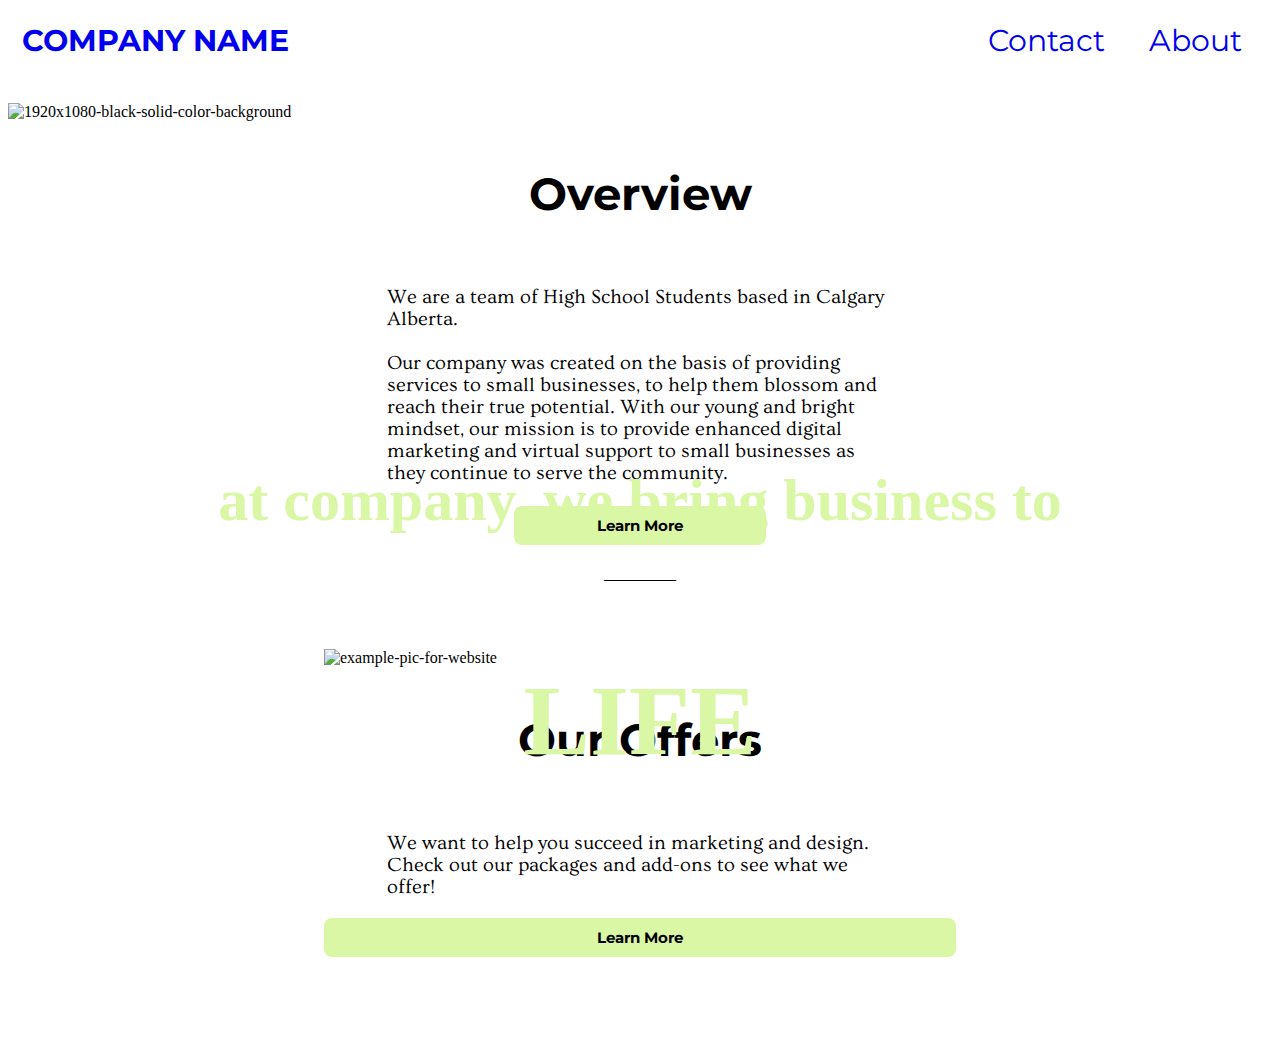
==== index.html @ d66b4c46 "Renamed the files, and cleaned up the main page." ====
<!DOCTYPE html>
<html>
  <link href = "style.css" type = "text/css" rel="stylesheet">
  <script src = "script.js"></script>

  
  <link rel="preconnect" href="https://fonts.gstatic.com">
<link href="https://fonts.googleapis.com/css2?family=Cardo:ital@1&family=Tinos:ital@1&display=swap" rel="stylesheet">
<link rel="preconnect" href="https://fonts.gstatic.com">
<link href="https://fonts.googleapis.com/css2?family=Cardo&display=swap" rel="stylesheet">
<link rel="preconnect" href="https://fonts.gstatic.com">
<link href="https://fonts.googleapis.com/css2?family=Cardo:ital@1&family=Ovo&family=Tinos:ital@1&display=swap" rel="stylesheet"

<link rel="preconnect" href="https://fonts.gstatic.com">
<link href="https://fonts.googleapis.com/css2?family=Cardo:ital@1&family=Montserrat:wght@100&display=swap" rel="stylesheet">

<head >
    <nav id = "navbar">


      <a href = "#top" class = "logo"><strong>COMPANY NAME</strong></a>
        <a class = "navright" href="about.html">About</a>
        <a class = "navright" href="#contact">Contact</a>   
      </nav>
      <title>Company Name</title>
</head>


<body>
  <main>
    <section>
      <div id = "top">
         <img src="https://i.ibb.co/7SLqf9Z/1920x1080-black-solid-color-background.jpg" alt="1920x1080-black-solid-color-background" border="0" class="firstimage">
        <h2 class= "fade-in motto">at company, we bring business to </h2>
        <h1 class = "fade-in motto2">   LIFE </h1>
        </div>
      </section>
      <section>
        <h3 class ="title">Overview</h3> 
        <article >We are a team of High School Students based in Calgary Alberta. <br><br>
        Our company was created on the basis of providing services to small businesses, to help them blossom and reach their true potential.  With our young and bright mindset, our mission is to provide enhanced digital marketing and virtual support to small businesses as they continue to serve the community.	<br>	
        <br>	 
          <button class = "normalbutton" > <strong>Learn More</strong> </button>
        </article>
        </section>
       
      
      
      <section>
        <p>_________</p>
        <img src="https://i.ibb.co/mcnR3vw/example-pic-for-websiute.png" alt="example-pic-for-website" border="0" class = "showcase1">
        <h3 class ="title">Our Offers</h3>
        <article class = "description"> We want to help you succeed in marketing and design. Check out our packages and add-ons to see what we offer!</article>
        <button class = "normalbutton" > <strong>Learn More</strong> </button>
        </section>

  </main>
<br>
<br>
<br>
<br>
<br>

</body>
</html>
---- style.css ----
.logo {
  float: left;
  padding: 14px;
  position: absolute;
  display: block;
   font-size: 100x;
   font-family: 'Montserrat', sans-serif;
  transition-duration: 0.4s;
 text-decoration: none;
 height: 60px;
}
a:hover{
  background-color: white;
  color: #FF5733
}





#navbar {
  overflow: hidden;
  background-color: #FFFFFF !important;
    z-index: 1;
  

}
a{
  float: right;
  padding: 14px;
  text-decoration: none;
  font-size: 30px;
  padding-right: 30px;
  font-family: 'Montserrat', sans-serif;
  transition-duration: 0.4s;
}

.content {
  padding: 16px;
}

.sticky {
  position: fixed;
  top: 0;
  width: 100%;
}
.sticky + .content {
  padding-top: 14px;
}












main{
  padding-top: 30px;
  width: 100%;
  overflow: auto;
  float:center;
}

main h1{
  font-size: 100px;
  color:#DAF7A6;
  text-align: center;
  font-family: 'Tinos', serif;
  margin: 0;
  position: absolute;
  top:80%;
  left:50%;
  transform: translate(-50%, -50%)

}


.fade-in {
  animation: fadeIn ease 2s;
  -webkit-animation: fadeIn ease 2s;
  -moz-animation: fadeIn ease 2s;
  -o-animation: fadeIn ease 2s;
  -ms-animation: fadeIn ease 2s;
}
@keyframes fadeIn {
  0% {
    opacity:0;
  }
  100% {
    opacity:1;
  }
}

@-moz-keyframes fadeIn {
  0% {
    opacity:0;
  }
  100% {
    opacity:1;
  }
}

@-webkit-keyframes fadeIn {
  0% {
    opacity:0;
  }
  100% {
    opacity:1;
  }
}

@-o-keyframes fadeIn {
  0% {
    opacity:0;
  }
  100% {
    opacity:1;
  }
}

@-ms-keyframes fadeIn {
  0% {
    opacity:0;
  }
  100% {
    opacity:1;
}
}


/*Back to normal now */



main h2 {
  font-size: 60px;
  text-align: center;
  white-space: nowrap;
  font-family: 'Tinos', serif;
  color:#DAF7A6;
 position: absolute;
  top: 50%;
  left: 50%;
  transform: translate(-50%, -50%);
}



.firstimage {
	
  /* Set up proportionate scaling */
  width: 100%;
  position: relative;
  height: 800px;
}







.title{
  font-family: 'Montserrat', sans-serif;
  float: center;
  font-size: 45px;
  text-align: center;


}
/* THIS IS THE MISSION STATEMENT */
article{
  padding: 20px;
  text-align: left;
  float: right;
  font-family: 'Ovo', serif;
  font-size: 20px;
  color: black;
  padding-right: 30%;
  padding-left: 30%;


}
 .normalbutton{
  background-color:#DAF7A6;
  color: black;
  font-size: 15px;
  padding: 10px 20px;
  border-radius: 8px;
  border:none;
  transition-duration: 0.4s;
  cursor: pointer;
  font-family: 'Montserrat', sans-serif;
  display:block; /* change this from inline-block */
    width:50%; /* setting the width */
    margin: auto; /* this will center  it */
    position:relative;
}
.normalbutton:hover{
  background-color: #F1C378 ;
  color: black;
}

.showcase1{
  margin-left: 25%;
  margin-right: 25%;
  padding-top: 50px;
  width: 50%;
  
}



p{
  text-align: center;
  float:center;
}
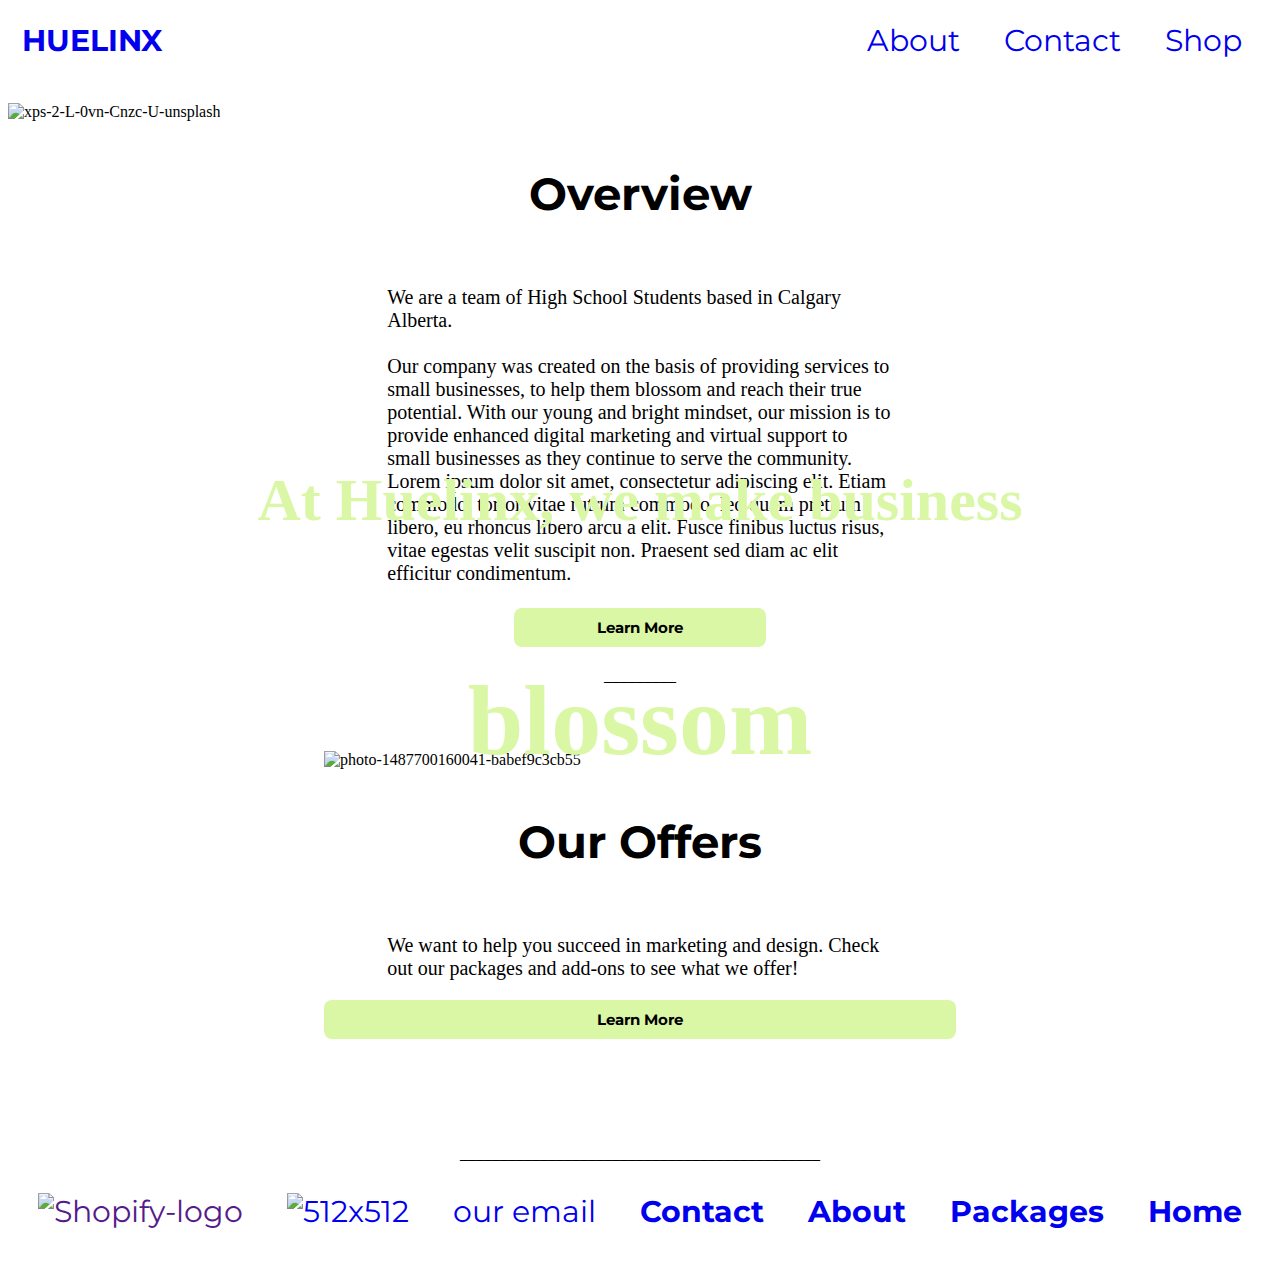
==== commit fe31ee8d: "Fixed navbar, changed photos, changed fonts" ====
--- a/index.html
+++ b/index.html
@@ -4,23 +4,26 @@
   <script src = "script.js"></script>
 
   
-  <link rel="preconnect" href="https://fonts.gstatic.com">
-<link href="https://fonts.googleapis.com/css2?family=Cardo:ital@1&family=Tinos:ital@1&display=swap" rel="stylesheet">
+<link rel="preconnect" href="https://fonts.gstatic.com">
+<link href="https://fonts.googleapis.com/css2?family=Raleway:wght@100;400&display=swap" rel="stylesheet">
 <link rel="preconnect" href="https://fonts.gstatic.com">
 <link href="https://fonts.googleapis.com/css2?family=Cardo&display=swap" rel="stylesheet">
-<link rel="preconnect" href="https://fonts.gstatic.com">
-<link href="https://fonts.googleapis.com/css2?family=Cardo:ital@1&family=Ovo&family=Tinos:ital@1&display=swap" rel="stylesheet"
+
+<link href="https://fonts.googleapis.com/css2?family=Bodoni+Moda:wght@500&display=swap" rel="stylesheet">
 
 <link rel="preconnect" href="https://fonts.gstatic.com">
 <link href="https://fonts.googleapis.com/css2?family=Cardo:ital@1&family=Montserrat:wght@100&display=swap" rel="stylesheet">
 
-<head >
+<head>
     <nav id = "navbar">
 
 
-      <a href = "#top" class = "logo"><strong>COMPANY NAME</strong></a>
-        <a class = "navright" href="about.html">About</a>
-        <a class = "navright" href="#contact">Contact</a>   
+      <a href = "#top" class = "logo"><strong>HUELINX</strong></a>
+      <a class = "navright" href="https://jasath8.myshopify.com/password">Shop</a> 
+        <a class = "navright" href="contact.html">Contact</a> 
+         <a class = "navright" href="about.html">About</a>
+        
+        
       </nav>
       <title>Company Name</title>
 </head>
@@ -28,27 +31,31 @@
 
 <body>
   <main>
-    <section>
-      <div id = "top">
-         <img src="https://i.ibb.co/7SLqf9Z/1920x1080-black-solid-color-background.jpg" alt="1920x1080-black-solid-color-background" border="0" class="firstimage">
-        <h2 class= "fade-in motto">at company, we bring business to </h2>
-        <h1 class = "fade-in motto2">   LIFE </h1>
+    <section >
+      <div class="container" id = "top">
+        
+        <img src="https://i.ibb.co/YWLrn9y/xps-2-L-0vn-Cnzc-U-unsplash.jpg" alt="xps-2-L-0vn-Cnzc-U-unsplash" border="0" class = "first"><!--
+         <img src="https://i.ibb.co/7SLqf9Z/1920x1080-black-solid-color-background.jpg" alt="1920x1080-black-solid-color-background" border="0" class="first">  -->
+        <h2 class= "fade-in motto">At Huelinx, we make business</h2>
+        <h1 class = "fade-in motto2">  blossom  </h1>
         </div>
       </section>
       <section>
         <h3 class ="title">Overview</h3> 
         <article >We are a team of High School Students based in Calgary Alberta. <br><br>
-        Our company was created on the basis of providing services to small businesses, to help them blossom and reach their true potential.  With our young and bright mindset, our mission is to provide enhanced digital marketing and virtual support to small businesses as they continue to serve the community.	<br>	
+        Our company was created on the basis of providing services to small businesses, to help them blossom and reach their true potential.  With our young and bright mindset, our mission is to provide enhanced digital marketing and virtual support to small businesses as they continue to serve the community.<br>	 Lorem ipsum dolor sit amet, consectetur adipiscing elit. Etiam commodo, tortor vitae rutrum commodo, leo quam pretium libero, eu rhoncus libero arcu a elit. Fusce finibus luctus risus, vitae egestas velit suscipit non. Praesent sed diam ac elit efficitur condimentum.<br>	
         <br>	 
-          <button class = "normalbutton" > <strong>Learn More</strong> </button>
+          <button onclick = "location.href=
+          'about.html'" class = "normalbutton"  href= "about.css"> <strong>Learn More</strong> </button>
         </article>
         </section>
        
       
       
       <section>
-        <p>_________</p>
-        <img src="https://i.ibb.co/mcnR3vw/example-pic-for-websiute.png" alt="example-pic-for-website" border="0" class = "showcase1">
+        <p><span>_________</span></p>
+        
+       <img src="https://i.ibb.co/FhSQPbt/photo-1487700160041-babef9c3cb55.jpg" alt="photo-1487700160041-babef9c3cb55" border="0" class = "showcase1">
         <h3 class ="title">Our Offers</h3>
         <article class = "description"> We want to help you succeed in marketing and design. Check out our packages and add-ons to see what we offer!</article>
         <button class = "normalbutton" > <strong>Learn More</strong> </button>
@@ -60,6 +67,43 @@
 <br>
 <br>
 <br>
+	<!-- The content of your page would go here. -->
 
+		<footer class="footer">
+
+			
+      
+      <p class = "footerline">_____________________________________________</p>
+      <div>
+				
+
+				
+					<a href="#top" class = "redirect"><strong>Home</strong></a>
+					
+					<a href="#" class = "redirect"><strong>Packages</strong></a>
+					
+					<a href="about.html" class = "redirect"><strong>About</strong></a>
+					
+					<a href="contact.html" class = "redirect" ><strong>Contact</strong></a>
+				
+<!--
+				<p class="copyright">© 2019 Eduonix Learning Solutions Pvt. Ltd.</p> -->
+			</div>
+
+			<div class="email">
+				
+					<a href="mailto:" class="email">our email</a>
+				
+			</div>
+			<div class="footer-right">
+				<div class="footer-icons">
+					<a href="https://www.hellofresh.ca/"><img src="https://i.ibb.co/bNP5RWW/512x512.png" alt="512x512" border="0" class = "instagram"></a>
+					<a href=""><img src="https://i.ibb.co/3r0VNfV/Shopify-logo.png" alt="Shopify-logo" border="0" class = "shopify"></a>
+					<a href="#"><i ></i></a>
+			
+					<a href="#"><i "></i></a>
+				</div>
+			</div>
+		</footer>
 </body>
 </html>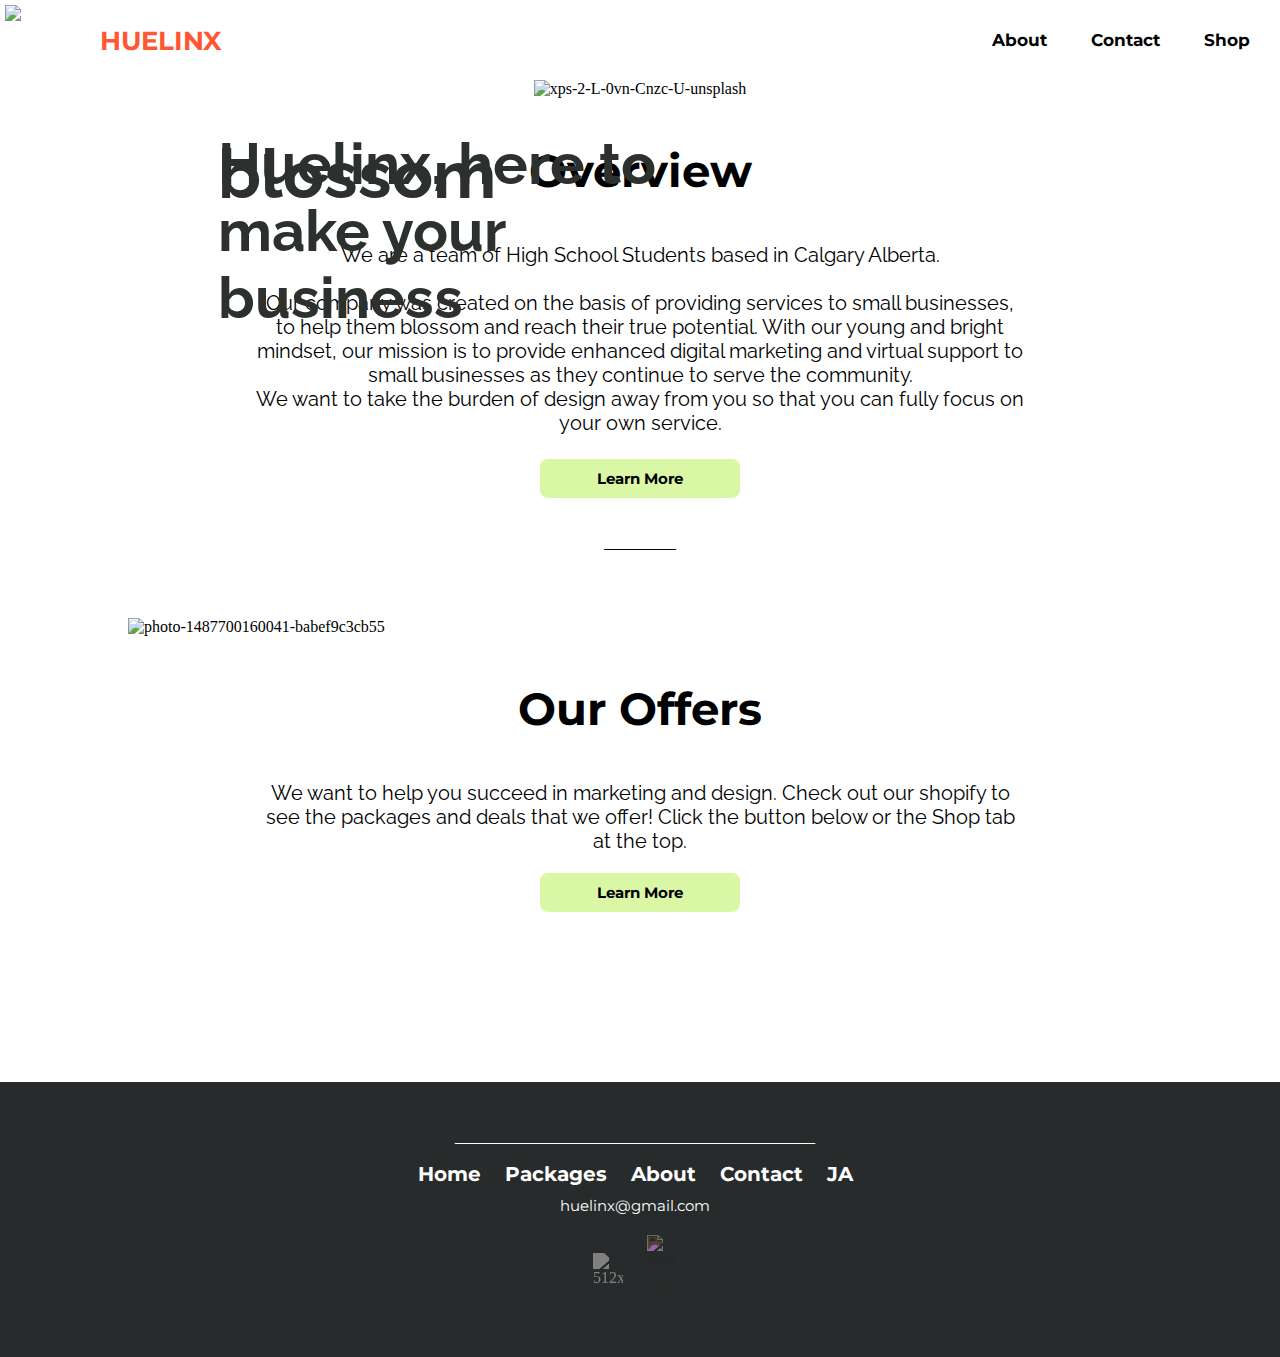
==== commit 9e8e3b78: "Changed fonts, added logo, added JA information" ====
--- a/index.html
+++ b/index.html
@@ -6,7 +6,7 @@
   
 <link rel="preconnect" href="https://fonts.gstatic.com">
 <link href="https://fonts.googleapis.com/css2?family=Raleway:wght@100;400&display=swap" rel="stylesheet">
-<link rel="preconnect" href="https://fonts.gstatic.com">
+
 <link href="https://fonts.googleapis.com/css2?family=Cardo&display=swap" rel="stylesheet">
 
 <link href="https://fonts.googleapis.com/css2?family=Bodoni+Moda:wght@500&display=swap" rel="stylesheet">
@@ -18,8 +18,11 @@
     <nav id = "navbar">
 
 
-      <a href = "#top" class = "logo"><strong>HUELINX</strong></a>
-      <a class = "navright" href="https://jasath8.myshopify.com/password">Shop</a> 
+      <div class = "logopog" >
+        <img src = "https://lh3.googleusercontent.com/[base64]w370-h350-no?authuser=0 " class = "headerthing">
+        <a href = "#top" class = "logo"><strong>HUELINX</strong></a>
+        </div>
+      <a class = "navright" href="https://jasath8.myshopify.com/" target ="_blank">Shop</a> 
         <a class = "navright" href="contact.html">Contact</a> 
          <a class = "navright" href="about.html">About</a>
         
@@ -34,19 +37,18 @@
     <section >
       <div class="container" id = "top">
         
-        <img src="https://i.ibb.co/YWLrn9y/xps-2-L-0vn-Cnzc-U-unsplash.jpg" alt="xps-2-L-0vn-Cnzc-U-unsplash" border="0" class = "first"><!--
+        <img src="https://lh3.googleusercontent.com/[base64]w1249-h833-no?authuser=0" alt="xps-2-L-0vn-Cnzc-U-unsplash" border="0" class = "first"><!--
          <img src="https://i.ibb.co/7SLqf9Z/1920x1080-black-solid-color-background.jpg" alt="1920x1080-black-solid-color-background" border="0" class="first">  -->
-        <h2 class= "fade-in motto">At Huelinx, we make business</h2>
+        <h2 class= "fade-in motto">Huelinx, here to make your business</h2>
         <h1 class = "fade-in motto2">  blossom  </h1>
         </div>
       </section>
       <section>
         <h3 class ="title">Overview</h3> 
         <article >We are a team of High School Students based in Calgary Alberta. <br><br>
-        Our company was created on the basis of providing services to small businesses, to help them blossom and reach their true potential.  With our young and bright mindset, our mission is to provide enhanced digital marketing and virtual support to small businesses as they continue to serve the community.<br>	 Lorem ipsum dolor sit amet, consectetur adipiscing elit. Etiam commodo, tortor vitae rutrum commodo, leo quam pretium libero, eu rhoncus libero arcu a elit. Fusce finibus luctus risus, vitae egestas velit suscipit non. Praesent sed diam ac elit efficitur condimentum.<br>	
+        Our company was created on the basis of providing services to small businesses, to help them blossom and reach their true potential.  With our young and bright mindset, our mission is to provide enhanced digital marketing and virtual support to small businesses as they continue to serve the community.<br>	 We want to take the burden of design away from you so that you can fully focus on your own service. <br>	
         <br>	 
-          <button onclick = "location.href=
-          'about.html'" class = "normalbutton"  href= "about.css"> <strong>Learn More</strong> </button>
+          <button onclick = "location.href = 'about.html'" target="_blank" class = "normalbutton"  href= "about.html"> <strong>Learn More</strong> </button>
         </article>
         </section>
        
@@ -55,10 +57,10 @@
       <section>
         <p><span>_________</span></p>
         
-       <img src="https://i.ibb.co/FhSQPbt/photo-1487700160041-babef9c3cb55.jpg" alt="photo-1487700160041-babef9c3cb55" border="0" class = "showcase1">
+       <img src="https://lh3.googleusercontent.com/[base64]w1035-h705-no?authuser=0" alt="photo-1487700160041-babef9c3cb55" border="0" class = "showcase1">
         <h3 class ="title">Our Offers</h3>
-        <article class = "description"> We want to help you succeed in marketing and design. Check out our packages and add-ons to see what we offer!</article>
-        <button class = "normalbutton" > <strong>Learn More</strong> </button>
+        <article class = "description"> We want to help you succeed in marketing and design. Check out our shopify to see the packages and deals that we offer! Click the button below or the Shop tab at the top. </article>
+        <a href = "https://jasab.ca/" target = "_blank"> <button class = "normalbutton" > <strong>Learn More</strong> </button></a>
         </section>
 
   </main>
@@ -85,6 +87,10 @@
 					<a href="about.html" class = "redirect"><strong>About</strong></a>
 					
 					<a href="contact.html" class = "redirect" ><strong>Contact</strong></a>
+
+          <a href="https://jasab.ca/"  target ="_blank" class = "redirect" ><strong>JA</strong></a>
+          
+
 				
 <!--
 				<p class="copyright">© 2019 Eduonix Learning Solutions Pvt. Ltd.</p> -->
@@ -92,13 +98,13 @@
 
 			<div class="email">
 				
-					<a href="mailto:" class="email">our email</a>
+					<a href="mailto: huelinx@gmail.com" class="email"> huelinx@gmail.com</a>
 				
 			</div>
 			<div class="footer-right">
 				<div class="footer-icons">
 					<a href="https://www.hellofresh.ca/"><img src="https://i.ibb.co/bNP5RWW/512x512.png" alt="512x512" border="0" class = "instagram"></a>
-					<a href=""><img src="https://i.ibb.co/3r0VNfV/Shopify-logo.png" alt="Shopify-logo" border="0" class = "shopify"></a>
+					<a href="https://jasath8.myshopify.com/" target ="_blank"><img src="https://i.ibb.co/3r0VNfV/Shopify-logo.png" alt="Shopify-logo" border="0" class = "shopify"></a>
 					<a href="#"><i ></i></a>
 			
 					<a href="#"><i "></i></a>
--- a/style.css
+++ b/style.css
@@ -1,16 +1,38 @@
+
+.logopog {
+  display: flex;
+}
+
+.headerthing {
+  max-width: 80px;
+  width: auto;
+  padding-right: 25px;
+  padding-top:5px;
+  position: absolute;
+  padding-left: 5px;
+
+}
+
 .logo {
   float: left;
   padding: 14px;
   position: absolute;
   display: block;
-   font-size: 100x;
+   font-size: 2vw;
    font-family: 'Montserrat', sans-serif;
   transition-duration: 0.4s;
  text-decoration: none;
- height: 60px;
-}
-a:hover{
-  background-color: white;
+ padding-top:25px;
+ color: black;
+ padding-left: 100px;
+
+}
+.logo:hover{
+  background-color: transparent;
+  color: #FF5733
+}
+.navright:hover{
+  background-color: transparent;
   color: #FF5733
 }
 
@@ -20,19 +42,25 @@
 
 #navbar {
   overflow: hidden;
-  background-color: #FFFFFF !important;
+  background-color: #FFFFFF;
     z-index: 1;
-  
-
-}
-a{
+    height: 80px;
+    
+  
+
+}
+.navright{
   float: right;
   padding: 14px;
   text-decoration: none;
-  font-size: 30px;
+  font-size: 1.3vw;
   padding-right: 30px;
+  padding-top: 30px;
   font-family: 'Montserrat', sans-serif;
   transition-duration: 0.4s;
+  color: black;
+  font-weight: bold;
+  
 }
 
 .content {
@@ -52,141 +80,106 @@
 
 
 
-
-
-
-
-
-
-
-main{
-  padding-top: 30px;
-  width: 100%;
-  overflow: auto;
-  float:center;
-}
+.first {
+width: 100%;
+position: relative;
+max-height: 800px;
+object-fit: cover;
+
+}
+
+
+.container{
+    position: relative;
+    text-align: center;
+ 
+}
+
+
+
 
 main h1{
-  font-size: 100px;
-  color:#DAF7A6;
-  text-align: center;
-  font-family: 'Tinos', serif;
+   font-size: 5.3vw;
+  color:#2C312E;
+  font-family: 'Raleway', sans-serif;
+  position: absolute;
+  font-weight: bold;
+  top:45%;
+  left:17%;
+  
+
+  
+
+}
+
+
+
+/*Back to normal now */
+
+
+
+main h2 {
+  font-size: 4.5vw;
+
+
+  font-family: 'Raleway', sans-serif;
+  color:#2C312E;
+ position: absolute;
+  top: 15%;
+  left: 17%;
+  right: 48%;
+  text-align: left;
+  font-weight: bold;
+ 
+}
+
+
+body, html {
+  height: 100%;
   margin: 0;
-  position: absolute;
-  top:80%;
-  left:50%;
-  transform: translate(-50%, -50%)
-
-}
-
-
-.fade-in {
-  animation: fadeIn ease 2s;
-  -webkit-animation: fadeIn ease 2s;
-  -moz-animation: fadeIn ease 2s;
-  -o-animation: fadeIn ease 2s;
-  -ms-animation: fadeIn ease 2s;
-}
-@keyframes fadeIn {
-  0% {
-    opacity:0;
-  }
-  100% {
-    opacity:1;
-  }
-}
-
-@-moz-keyframes fadeIn {
-  0% {
-    opacity:0;
-  }
-  100% {
-    opacity:1;
-  }
-}
-
-@-webkit-keyframes fadeIn {
-  0% {
-    opacity:0;
-  }
-  100% {
-    opacity:1;
-  }
-}
-
-@-o-keyframes fadeIn {
-  0% {
-    opacity:0;
-  }
-  100% {
-    opacity:1;
-  }
-}
-
-@-ms-keyframes fadeIn {
-  0% {
-    opacity:0;
-  }
-  100% {
-    opacity:1;
-}
-}
-
-
-/*Back to normal now */
-
-
-
-main h2 {
-  font-size: 60px;
-  text-align: center;
-  white-space: nowrap;
-  font-family: 'Tinos', serif;
-  color:#DAF7A6;
- position: absolute;
-  top: 50%;
-  left: 50%;
-  transform: translate(-50%, -50%);
-}
-
-
-
-.firstimage {
-	
+}
+
   /* Set up proportionate scaling */
-  width: 100%;
-  position: relative;
-  height: 800px;
-}
-
-
-
-
-
-
 
 .title{
   font-family: 'Montserrat', sans-serif;
   float: center;
   font-size: 45px;
   text-align: center;
+  
 
 
 }
 /* THIS IS THE MISSION STATEMENT */
 article{
-  padding: 20px;
-  text-align: left;
-  float: right;
-  font-family: 'Ovo', serif;
-  font-size: 20px;
+
+  text-align: center;
+  float: center;
+  font-family: 'Raleway', sans-serif;
+  font-size: 2.5vw;
   color: black;
-  padding-right: 30%;
-  padding-left: 30%;
-
-
-}
+  padding-right: 20%;
+  padding-left: 20%;
+  padding-bottom: 20px;
+}
+
+@media screen and (max-width: 300px) {
+  article{
+    font-size: 15px;
+  }
+}
+@media screen and (min-width: 601px) {
+  article {
+    font-size: 20px;
+  }
+}
+
+a{
+  text-decoration: none;
+}
+
  .normalbutton{
+   
   background-color:#DAF7A6;
   color: black;
   font-size: 15px;
@@ -197,9 +190,10 @@
   cursor: pointer;
   font-family: 'Montserrat', sans-serif;
   display:block; /* change this from inline-block */
-    width:50%; /* setting the width */
+    width:200px; /* setting the width */
     margin: auto; /* this will center  it */
     position:relative;
+    text-decoration: none;
 }
 .normalbutton:hover{
   background-color: #F1C378 ;
@@ -207,11 +201,14 @@
 }
 
 .showcase1{
-  margin-left: 25%;
-  margin-right: 25%;
+  left:50%;
+  float: center;
   padding-top: 50px;
-  width: 50%;
-  
+  width:80%;
+  margin-left: 10%;
+  margin-right: 10%;
+  height: 400px;
+  object-fit: cover;
 }
 
 
@@ -220,3 +217,133 @@
   text-align: center;
   float:center;
 }
+
+
+
+.fade-in {
+  animation: fadeIn ease 2s;
+  -webkit-animation: fadeIn ease 2s;
+  -moz-animation: fadeIn ease 2s;
+  -o-animation: fadeIn ease 2s;
+  -ms-animation: fadeIn ease 2s;
+}
+@keyframes fadeIn {
+  0% {
+    opacity:0;
+  }
+  100% {
+    opacity:1;
+  }
+}
+
+@-moz-keyframes fadeIn {
+  0% {
+    opacity:0;
+  }
+  100% {
+    opacity:1;
+  }
+}
+
+@-webkit-keyframes fadeIn {
+  0% {
+    opacity:0;
+  }
+  100% {
+    opacity:1;
+  }
+}
+
+@-o-keyframes fadeIn {
+  0% {
+    opacity:0;
+  }
+  100% {
+    opacity:1;
+  }
+}
+
+@-ms-keyframes fadeIn {
+  0% {
+    opacity:0;
+  }
+  100% {
+    opacity:1;
+}
+}
+
+
+
+
+
+
+
+
+
+
+
+
+
+.footer{
+	display: inline-block;
+	vertical-align: top;
+  text-align: center;
+}
+
+.footer{
+	background-color: #282B2C;
+	box-sizing: border-box;
+	width: 100%;
+
+	padding: 30px 50px 60px 40px;
+	margin-top: 80px;
+}
+
+.footerline{
+  color: white;
+}
+.redirect{
+  color: white;
+  font-size: 20px;
+  font-family: 'Montserrat', sans-serif;
+ transition-duration: 0.4s;
+ text-decoration: none;
+ padding: 10px;
+
+}
+
+.redirect:hover{
+  background-color: transparent;
+  color: #DAF7A6;
+}
+.email{
+  color: white;
+  font-family: 'Montserrat', sans-serif;
+  text-decoration: none;
+  font-size: 15px;
+  padding-top: 10px;
+  padding-bottom: 10px;
+
+}
+
+
+
+
+.instagram{
+  padding: 10px;
+  display: inline-block;
+  min-height: 10px;
+  max-width: 30px;
+  width: auto;
+  color: white;
+  filter: invert(50%);
+}
+.shopify{
+  padding: 10px;
+  display: inline-block;
+  min-height: 10px;
+  max-width: 30px;
+  width: auto;
+  color: white;
+  filter: invert(85%);
+}
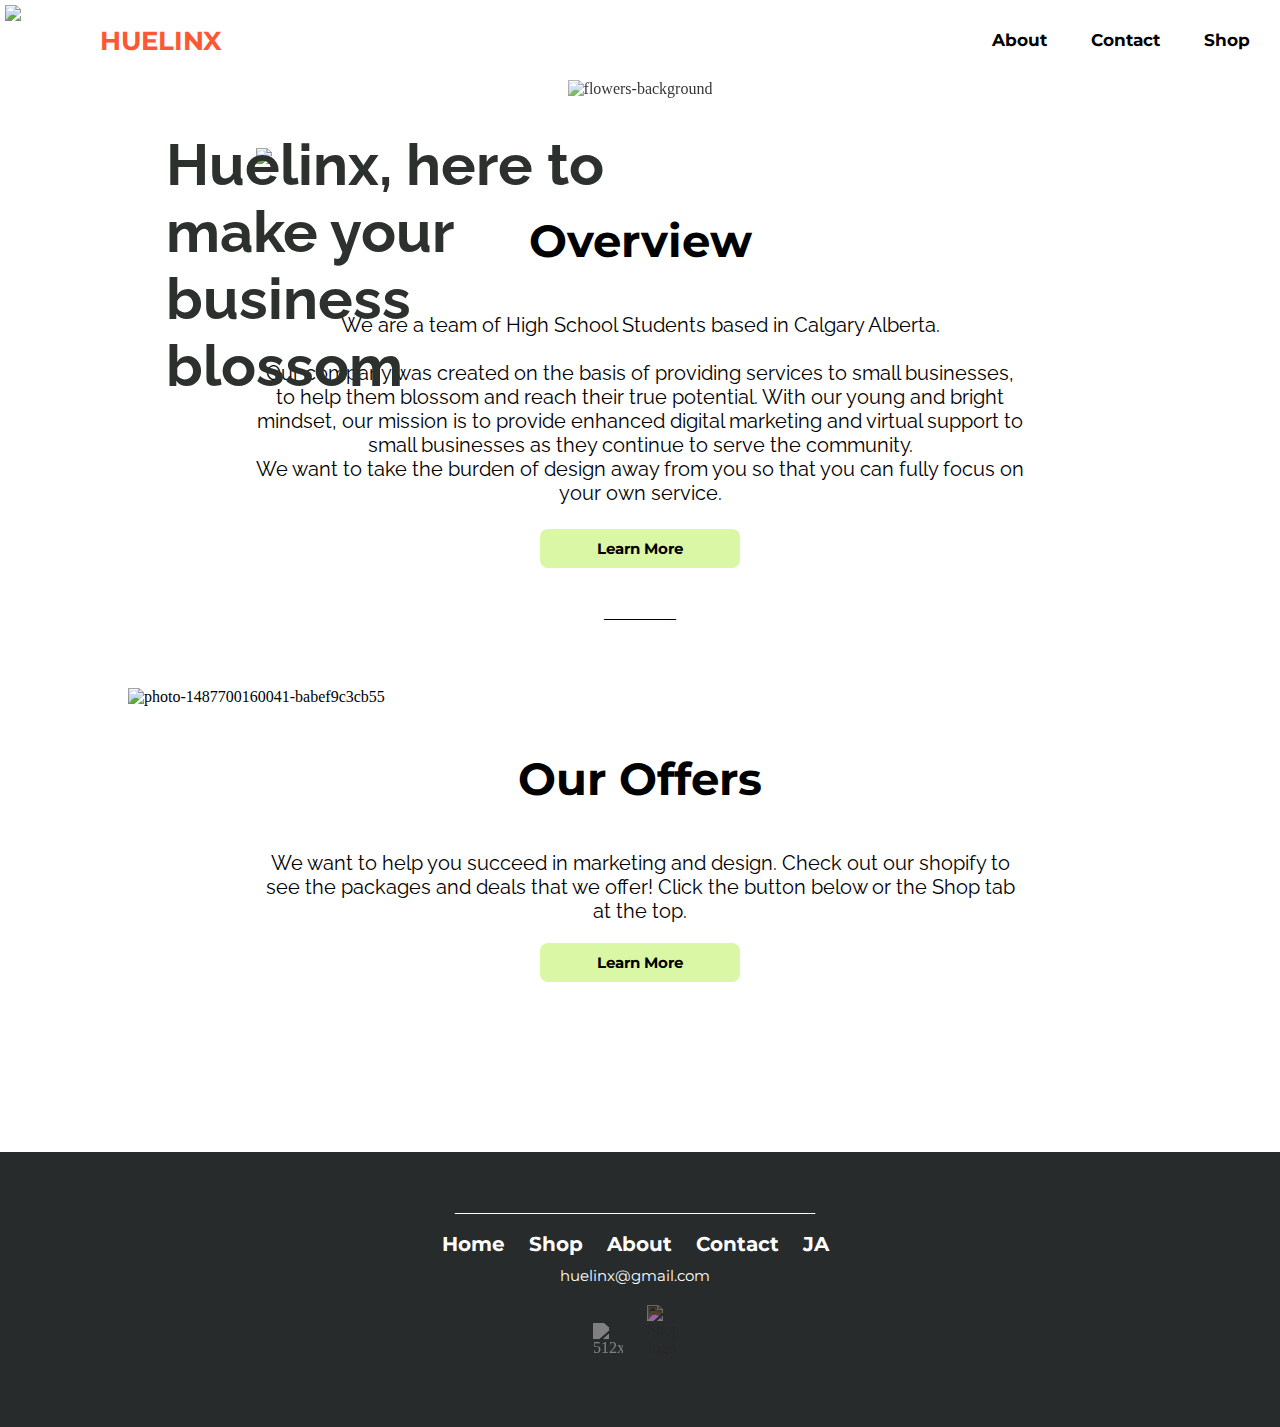
==== commit 6f26dfdb: "Full Site!" ====
--- a/index.html
+++ b/index.html
@@ -2,6 +2,8 @@
 <html>
   <link href = "style.css" type = "text/css" rel="stylesheet">
   <script src = "script.js"></script>
+  <script src="http://ajax.googleapis.com/ajax/libs/jqueryui/1.10.1/jquery-ui.min.js" type="text/javascript"></script> 
+  
 
   
 <link rel="preconnect" href="https://fonts.gstatic.com">
@@ -19,7 +21,7 @@
 
 
       <div class = "logopog" >
-        <img src = "https://lh3.googleusercontent.com/[base64]w370-h350-no?authuser=0 " class = "headerthing">
+        <img src = "https://i.imgur.com/BOpDXd5.png" class = "headerthing">
         <a href = "#top" class = "logo"><strong>HUELINX</strong></a>
         </div>
       <a class = "navright" href="https://jasath8.myshopify.com/" target ="_blank">Shop</a> 
@@ -37,19 +39,25 @@
     <section >
       <div class="container" id = "top">
         
-        <img src="https://lh3.googleusercontent.com/[base64]w1249-h833-no?authuser=0" alt="xps-2-L-0vn-Cnzc-U-unsplash" border="0" class = "first"><!--
+        <img src="https://i.imgur.com/U60oOd5.jpg" alt="flowers-background" border="0" class = "first"><!--
+        <img src = "https://i.imgur.com/KxcbcZg.png" class = "insidepic">
+        <!--
+        
          <img src="https://i.ibb.co/7SLqf9Z/1920x1080-black-solid-color-background.jpg" alt="1920x1080-black-solid-color-background" border="0" class="first">  -->
-        <h2 class= "fade-in motto">Huelinx, here to make your business</h2>
-        <h1 class = "fade-in motto2">  blossom  </h1>
+        <h2 class= "fade-in motto">Huelinx, here to make your business blossom</h2>
+        
         </div>
       </section>
       <section>
-        <h3 class ="title">Overview</h3> 
-        <article >We are a team of High School Students based in Calgary Alberta. <br><br>
+        <img src="https://i.imgur.com/mEqnInF.png" class = "showcaselogo">
+    
+          <h3 class ="title">Overview</h3> 
+            <article class="fade-in-section">We are a team of High School Students based in Calgary Alberta. <br><br>
         Our company was created on the basis of providing services to small businesses, to help them blossom and reach their true potential.  With our young and bright mindset, our mission is to provide enhanced digital marketing and virtual support to small businesses as they continue to serve the community.<br>	 We want to take the burden of design away from you so that you can fully focus on your own service. <br>	
-        <br>	 
+          <br>	 
           <button onclick = "location.href = 'about.html'" target="_blank" class = "normalbutton"  href= "about.html"> <strong>Learn More</strong> </button>
-        </article>
+          </article>
+         
         </section>
        
       
@@ -57,9 +65,9 @@
       <section>
         <p><span>_________</span></p>
         
-       <img src="https://lh3.googleusercontent.com/[base64]w1035-h705-no?authuser=0" alt="photo-1487700160041-babef9c3cb55" border="0" class = "showcase1">
+       <img src="https://i.imgur.com/tjv3Pfk.jpg" alt="photo-1487700160041-babef9c3cb55" border="0" class = "showcase1">
         <h3 class ="title">Our Offers</h3>
-        <article class = "description"> We want to help you succeed in marketing and design. Check out our shopify to see the packages and deals that we offer! Click the button below or the Shop tab at the top. </article>
+        <article class="fade-in-section"> We want to help you succeed in marketing and design. Check out our shopify to see the packages and deals that we offer! Click the button below or the Shop tab at the top. </article>
         <a href = "https://jasab.ca/" target = "_blank"> <button class = "normalbutton" > <strong>Learn More</strong> </button></a>
         </section>
 
@@ -82,7 +90,7 @@
 				
 					<a href="#top" class = "redirect"><strong>Home</strong></a>
 					
-					<a href="#" class = "redirect"><strong>Packages</strong></a>
+					<a href="https://jasath8.myshopify.com/" class = "redirect" target="_blank"><strong>Shop</strong></a>
 					
 					<a href="about.html" class = "redirect"><strong>About</strong></a>
 					
@@ -103,7 +111,7 @@
 			</div>
 			<div class="footer-right">
 				<div class="footer-icons">
-					<a href="https://www.hellofresh.ca/"><img src="https://i.ibb.co/bNP5RWW/512x512.png" alt="512x512" border="0" class = "instagram"></a>
+					<a href="https://www.instagram.com/huelinx_official/" target="_blank"><img src="https://i.ibb.co/bNP5RWW/512x512.png" alt="512x512" border="0" class = "instagram"></a>
 					<a href="https://jasath8.myshopify.com/" target ="_blank"><img src="https://i.ibb.co/3r0VNfV/Shopify-logo.png" alt="Shopify-logo" border="0" class = "shopify"></a>
 					<a href="#"><i ></i></a>
 			
--- a/style.css
+++ b/style.css
@@ -26,6 +26,7 @@
  color: black;
  padding-left: 100px;
 
+
 }
 .logo:hover{
   background-color: transparent;
@@ -85,6 +86,7 @@
 position: relative;
 max-height: 800px;
 object-fit: cover;
+opacity: 0.8;
 
 }
 
@@ -96,21 +98,18 @@
 }
 
 
-
-
-main h1{
-   font-size: 5.3vw;
-  color:#2C312E;
-  font-family: 'Raleway', sans-serif;
-  position: absolute;
-  font-weight: bold;
-  top:45%;
-  left:17%;
-  
-
-  
-
-}
+.showcaselogo {
+ 
+  left:50%;
+  float: center;
+  padding-top: 50px;
+  width:60%;
+  margin-left: 20%;
+  margin-right: 20%;
+  height: auto;
+  object-fit: cover;
+}
+
 
 
 
@@ -125,9 +124,9 @@
   font-family: 'Raleway', sans-serif;
   color:#2C312E;
  position: absolute;
-  top: 15%;
-  left: 17%;
-  right: 48%;
+  top: 18%;
+  left: 13%;
+  right: 51%;
   text-align: left;
   font-weight: bold;
  
@@ -162,6 +161,12 @@
   padding-left: 20%;
   padding-bottom: 20px;
 }
+
+
+
+
+
+
 
 @media screen and (max-width: 300px) {
   article{
@@ -221,11 +226,11 @@
 
 
 .fade-in {
-  animation: fadeIn ease 2s;
-  -webkit-animation: fadeIn ease 2s;
-  -moz-animation: fadeIn ease 2s;
-  -o-animation: fadeIn ease 2s;
-  -ms-animation: fadeIn ease 2s;
+  animation: fadeIn ease 3s;
+  -webkit-animation: fadeIn ease 3s;
+  -moz-animation: fadeIn ease 3s;
+  -o-animation: fadeIn ease 3s;
+  -ms-animation: fadeIn ease 3s;
 }
 @keyframes fadeIn {
   0% {
@@ -271,6 +276,11 @@
     opacity:1;
 }
 }
+
+
+
+
+
 
 
 
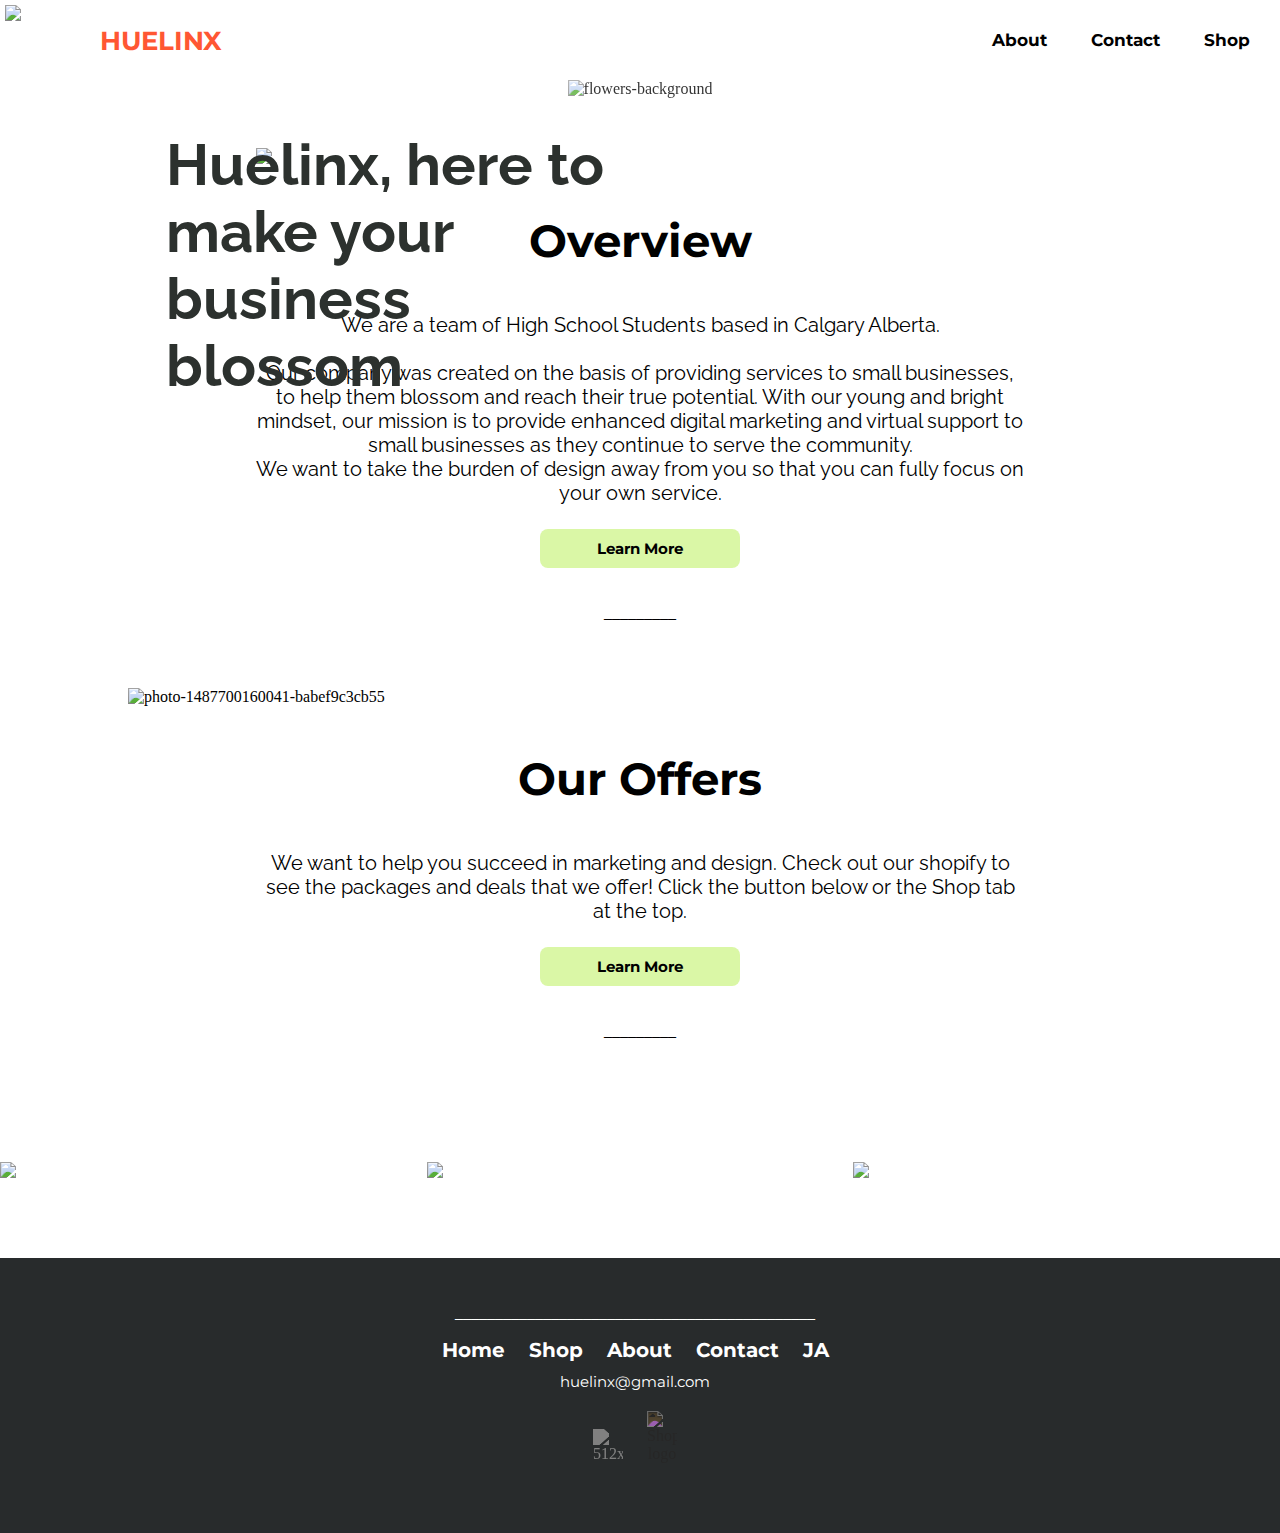
==== commit df29775e: "Added sample images" ====
--- a/index.html
+++ b/index.html
@@ -30,7 +30,7 @@
         
         
       </nav>
-      <title>Company Name</title>
+      <title>Huelinx Design</title>
 </head>
 
 
@@ -57,26 +57,39 @@
           <br>	 
           <button onclick = "location.href = 'about.html'" target="_blank" class = "normalbutton"  href= "about.html"> <strong>Learn More</strong> </button>
           </article>
-         
+          <p>_________</p>
         </section>
        
       
       
       <section>
-        <p><span>_________</span></p>
+        
         
        <img src="https://i.imgur.com/tjv3Pfk.jpg" alt="photo-1487700160041-babef9c3cb55" border="0" class = "showcase1">
         <h3 class ="title">Our Offers</h3>
-        <article class="fade-in-section"> We want to help you succeed in marketing and design. Check out our shopify to see the packages and deals that we offer! Click the button below or the Shop tab at the top. </article>
+        <article class="fade-in-section"> We want to help you succeed in marketing and design. Check out our shopify to see the packages and deals that we offer! Click the button below or the Shop tab at the top. <br>	
+          <br>	 
         <a href = "https://jasab.ca/" target = "_blank"> <button class = "normalbutton" > <strong>Learn More</strong> </button></a>
+        </article>
+         <p>_________</p>
         </section>
 
-  </main>
+ 
 <br>
 <br>
 <br>
-<br>
-<br>
+      <div class = "row">
+        <div class = "gallery">
+          <img src = "https://i.imgur.com/p40MRNO.png">
+        </div>
+        <div class = "gallery">
+           <img src = "https://i.imgur.com/QTAJUZu.png">
+        </div>
+        <div class = "gallery">
+           <img src = "https://i.imgur.com/F2D6jdD.png">
+        </div>
+      </div>
+   </main>
 	<!-- The content of your page would go here. -->
 
 		<footer class="footer">
--- a/style.css
+++ b/style.css
@@ -63,6 +63,13 @@
   font-weight: bold;
   
 }
+
+@media screen and (max-width: 300px) {
+  article{
+    font-size: 20px;
+  }
+}
+
 
 .content {
   padding: 16px;
@@ -283,6 +290,58 @@
 
 
 
+.row {
+  display: -ms-flexbox; /* IE10 */
+  display: flex;
+  -ms-flex-wrap: wrap; /* IE10 */
+  flex-wrap: wrap;
+  width: 100%;
+   padding-top: 50px;
+
+
+}
+
+/* Create four equal columns that sits next to each other */
+.gallery {
+  -ms-flex: 33.333%; /* IE10 */
+  flex: 33.333%;
+  max-width: 33.333%;
+ 
+}
+
+.gallery img {
+  
+  vertical-align: middle;
+  width: 100%;
+
+}
+
+
+
+/* Responsive layout - makes the two columns stack on top of each other instead of next to each other */
+@media screen and (max-width: 600px) {
+  .gallery {
+    -ms-flex: 100%;
+    flex: 100%;
+    max-width: 100%;
+  }
+}
+
+
+
+
+
+
+
+
+
+
+
+
+
+
+
+
 
 
 
